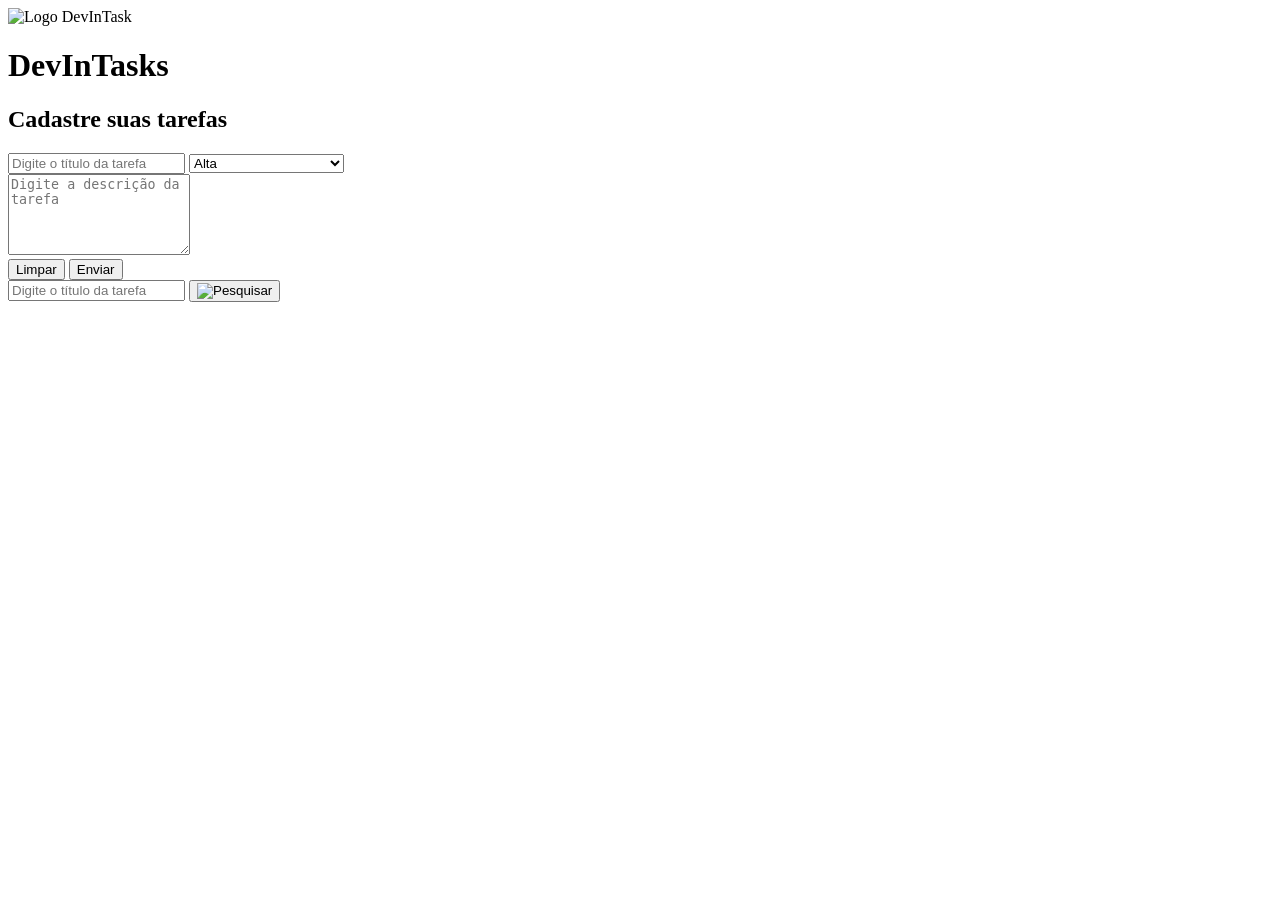
==== aula04/index.html @ c13dca36 "aula 4 - parte 1" ====
<!DOCTYPE html>
<html lang="en">
  <head>
    <meta charset="UTF-8" />
    <meta http-equiv="X-UA-Compatible" content="IE=edge" />
    <meta name="viewport" content="width=device-width, initial-scale=1.0" />
    <link rel="icon" href="./assets/logo.svg" />
    <link rel="stylesheet" href="./index.css" />
    <script src="./index.js" async></script>
    <title>DevInTasks</title>
  </head>

  <body>
    <header class="header">
      <img src="./assets/logo.svg" alt="Logo DevInTask" />
      <h1 class="title">DevInTasks</h1>
    </header>

    <main class="main">
      <!-- Início do formulário -->
      <section>
        <form id="form-cadastro" class="form">
          <h2 class="subtitle">Cadastre suas tarefas</h2>

          <div class="row">
            <div class="column">
              <input
                required
                id="titulo"
                class="input"
                type="text"
                placeholder="Digite o título da tarefa"
              />

              <select required class="select" id="prioridade">
                <option disabled>Selecione a prioridade</option>
                <option value="0">Alta</option>
                <option value="1">Média</option>
                <option value="2">Baixa</option>
              </select>
            </div>

            <div class="column">
              <textarea
                required
                id="descricao"
                placeholder="Digite a descrição da tarefa"
                rows="5"
              ></textarea>
            </div>
          </div>

          <div class="form-actions">
            <button class="button-secondary" type="reset">Limpar</button>
            <button class="button-primary" type="submit">Enviar</button>
          </div>
        </form>
      </section>
      <!-- Fim do formulário -->

      <!-- Início da busca -->
      <section class="search">
        <input id="input-busca" class="input-search" placeholder="Digite o título da tarefa" />

        <button id="button-search" class="button-search">
          <img src="./assets/search.svg" alt="Pesquisar" />
        </button>
      </section>
      <!-- Fim da busca -->
    </main>
  </body>
</html>
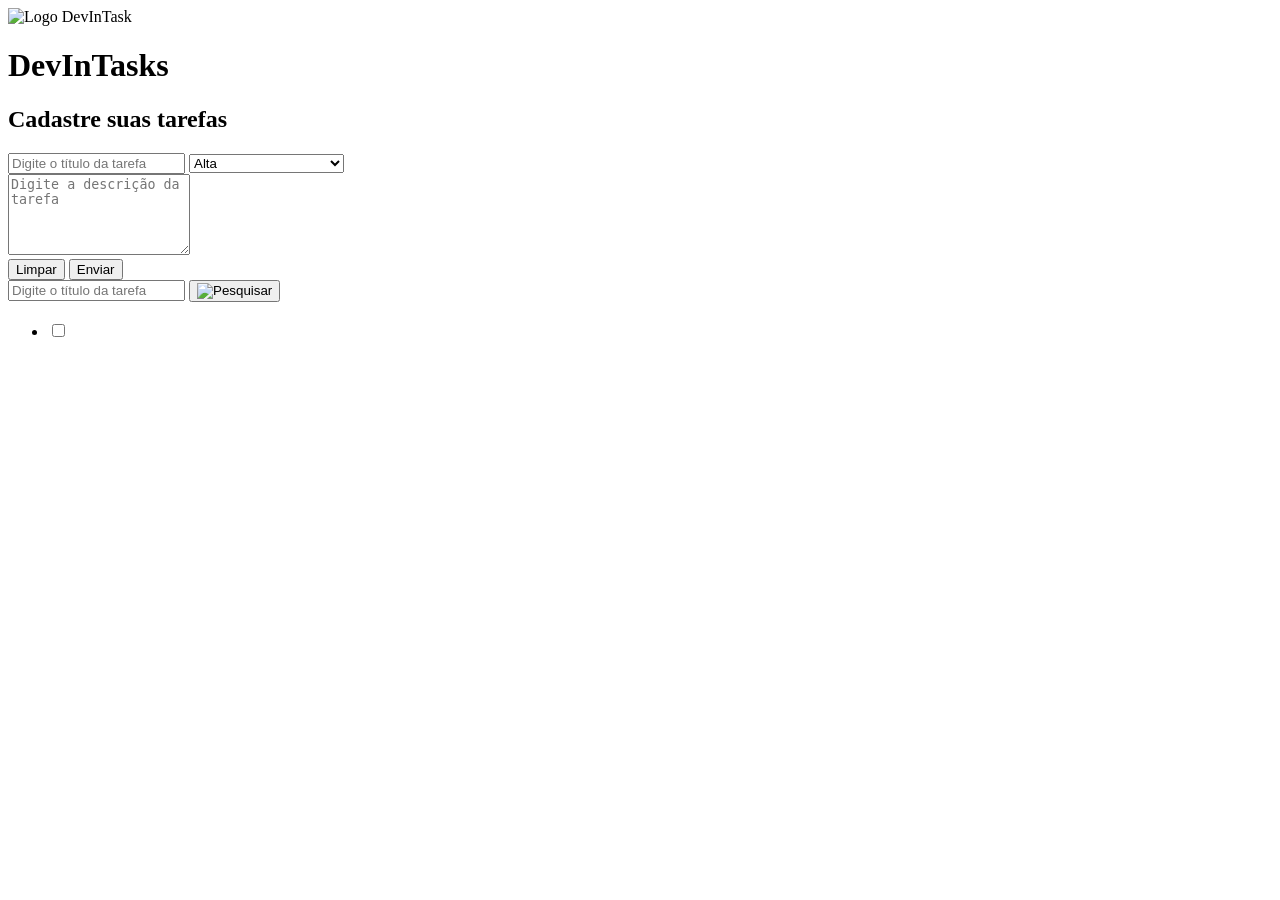
==== commit f76d6112: "aula 04 parte 2" ====
--- a/aula04/index.html
+++ b/aula04/index.html
@@ -67,6 +67,28 @@
         </button>
       </section>
       <!-- Fim da busca -->
+
+      <!-- Início da listagem -->
+      <section>
+        <ul id="lista" class="list">
+          <!-- <li class="list-item">
+            <h3 class="subtitle text-center">Teste</h3>
+
+            <p class="text-center priority color-red">Alta</p>
+
+            <p class="description">
+              Lorem ipsum dolor sit amet consectetur adipisicing elit. Deserunt tenetur aliquam
+              perspiciatis atque, veniam hic, numquam consectetur, asperiores facilis harum qui
+              minima ipsum natus reiciendis! Aspernatur laudantium doloremque temporibus at!
+            </p>
+
+            <div class="list-item-footer">
+              <input id="concluida" type="checkbox" class="checkbox" />
+            </div>
+          </li> -->
+        </ul>
+      </section>
+      <!-- Fim da listagem -->
     </main>
   </body>
 </html>
